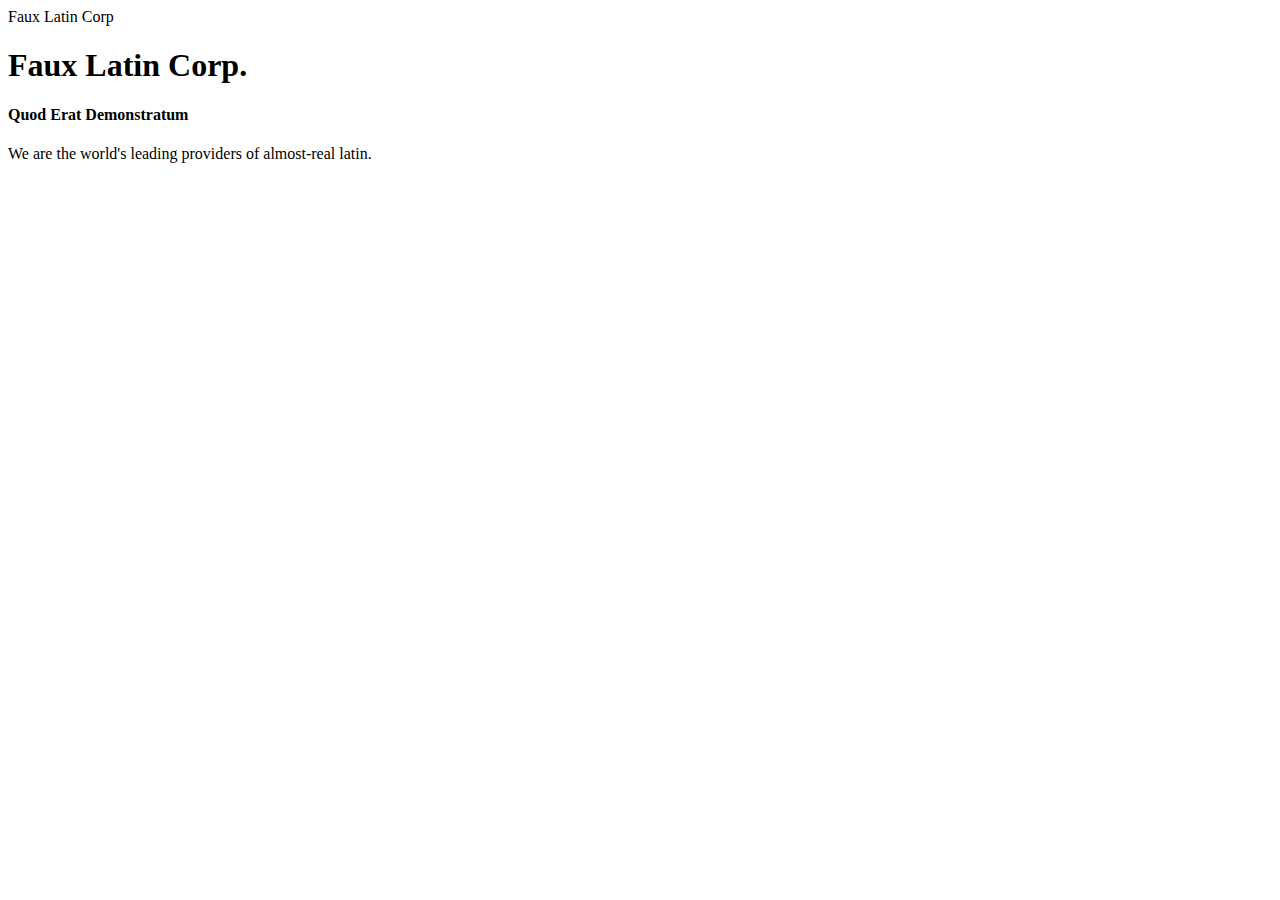
==== unit_1/index.html @ f60b3acc "fix" ====
<!DOCTYPE HTML>
<link rel="stylesheet" type="text/css" href="unit_1/css/style.css">
<html>
  <head>
Faux Latin Corp
  </head>

  <body>
<h1>
Faux Latin Corp.</h1>
<h4>Quod Erat Demonstratum</h4>
<p>We are the world's leading providers of almost-real latin.</p>
  </body>

</html>
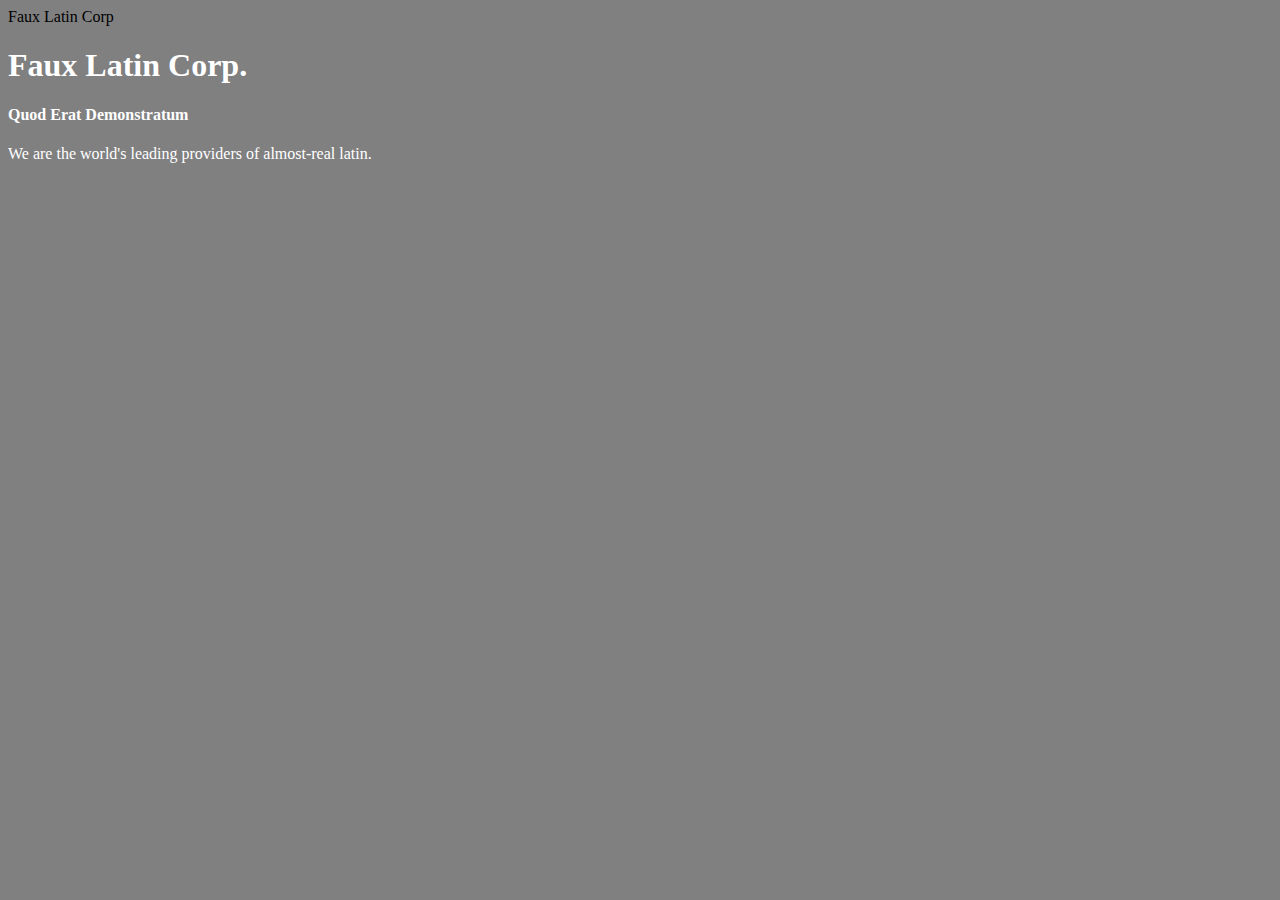
==== commit f7a3c49b: "fix?" ====
--- a/unit_1/index.html
+++ b/unit_1/index.html
@@ -1,7 +1,7 @@
 <!DOCTYPE HTML>
-<link rel="stylesheet" type="text/css" href="unit_1/css/style.css">
 <html>
   <head>
+    <link rel="stylesheet" type="text/css" href="css/style.css">
 Faux Latin Corp
   </head>
 
--- a/unit_1/css/style.css
+++ b/unit_1/css/style.css
@@ -0,0 +1,6 @@
+body {
+  background-color: gray;
+}
+h1, h4, p {
+  color: white;
+}
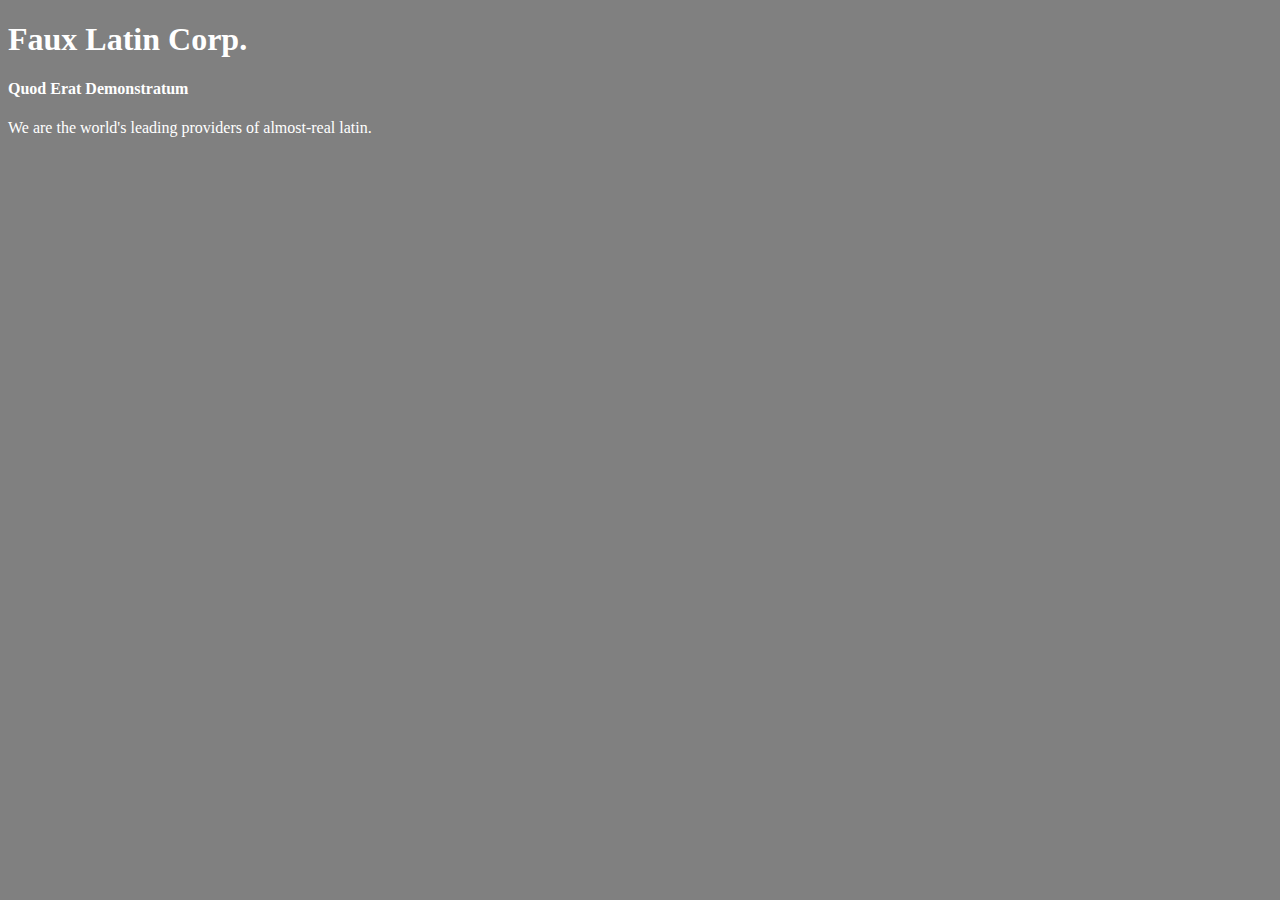
==== commit d53f223f: "title" ====
--- a/unit_1/index.html
+++ b/unit_1/index.html
@@ -2,7 +2,7 @@
 <html>
   <head>
     <link rel="stylesheet" type="text/css" href="css/style.css">
-Faux Latin Corp
+<title>Faux Latin Corp</title>
   </head>
 
   <body>
--- a/unit_1/css/style.css
+++ b/unit_1/css/style.css
@@ -1,6 +1,7 @@
 body {
-  background-color: gray;
+    background-color: grey;
 }
+
 h1, h4, p {
-  color: white;
+    color: white;
 }
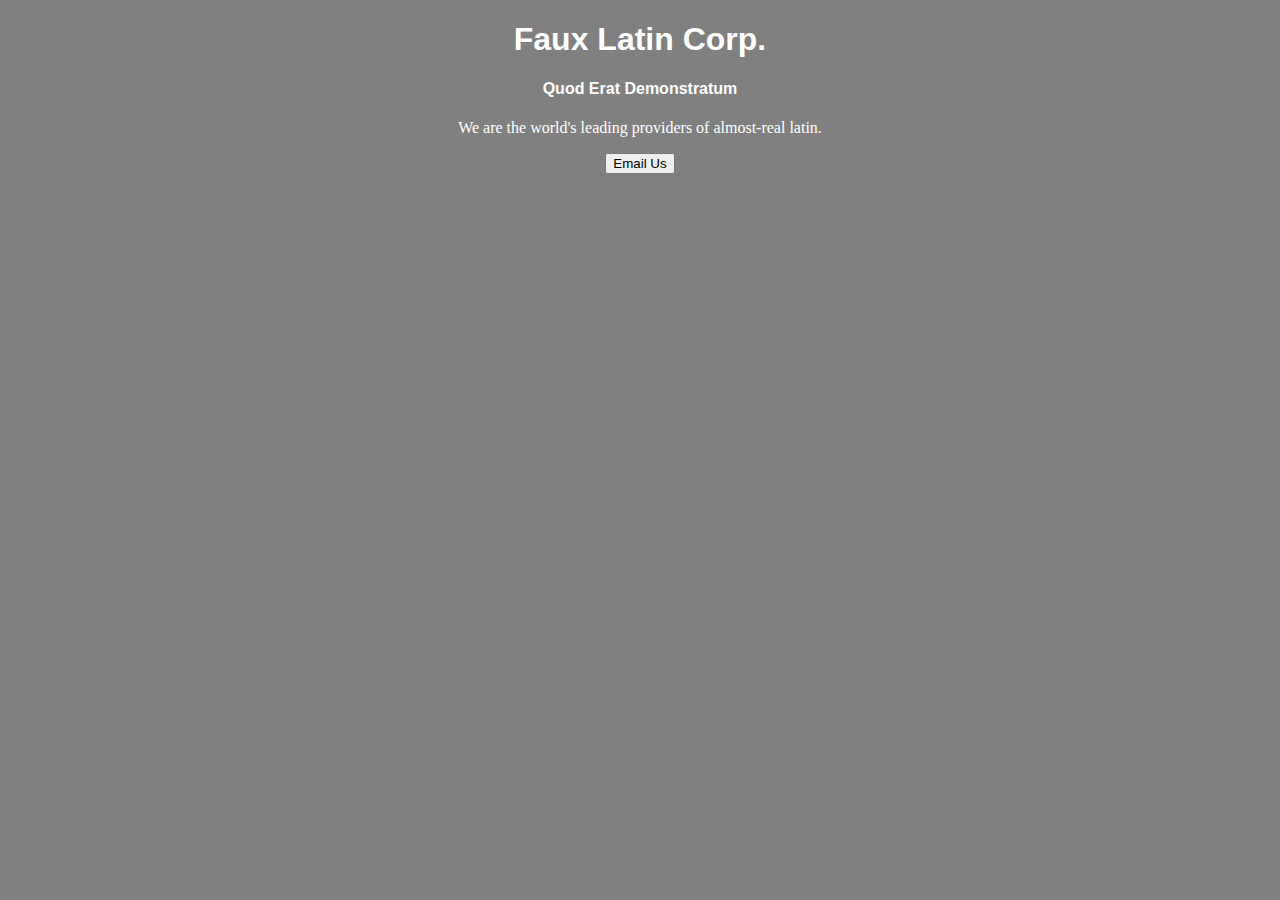
==== commit 45e01fef: "email button" ====
--- a/unit_1/index.html
+++ b/unit_1/index.html
@@ -10,6 +10,7 @@
 Faux Latin Corp.</h1>
 <h4>Quod Erat Demonstratum</h4>
 <p>We are the world's leading providers of almost-real latin.</p>
+<a href="mailto:wcedmonds@gmail.com"><button>Email Us</button></a>
   </body>
 
 </html>
--- a/unit_1/css/style.css
+++ b/unit_1/css/style.css
@@ -1,7 +1,20 @@
 body {
     background-color: grey;
+    text-align: center;
+}
+
+h1{
+   font-family: Impact, Charcoal, sans-serif;
+    text-align: center;
+}
+
+h4{
+    font-family: "Comic Sans MS", cursive, sans-serif;
+    text-align: center;
+
 }
 
 h1, h4, p {
     color: white;
+    text-align: center;
 }
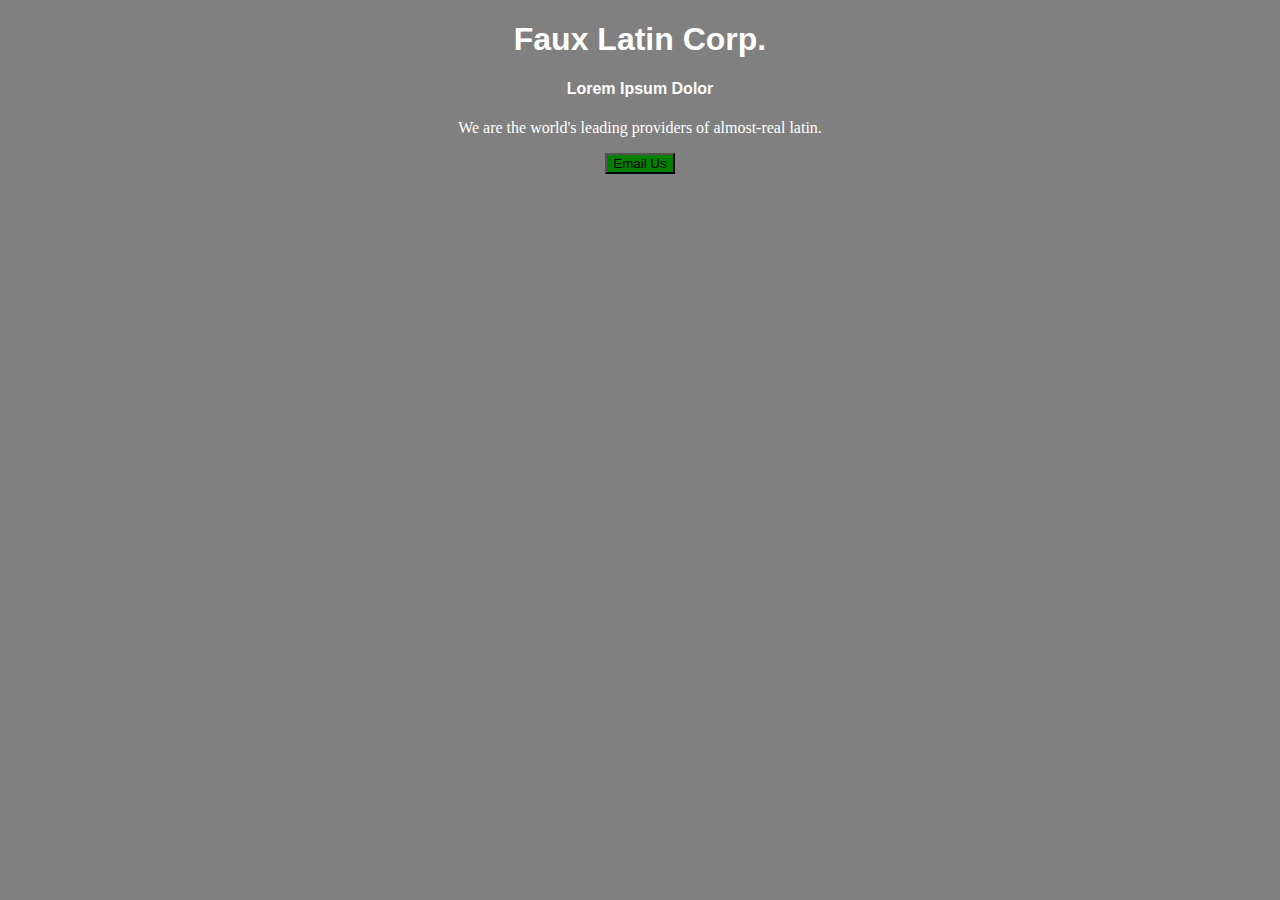
==== commit 46393c2c: "color?" ====
--- a/unit_1/index.html
+++ b/unit_1/index.html
@@ -8,7 +8,7 @@
   <body>
 <h1>
 Faux Latin Corp.</h1>
-<h4>Quod Erat Demonstratum</h4>
+<h4>Lorem Ipsum Dolor</h4>
 <p>We are the world's leading providers of almost-real latin.</p>
 <a href="mailto:wcedmonds@gmail.com"><button>Email Us</button></a>
   </body>
--- a/unit_1/css/style.css
+++ b/unit_1/css/style.css
@@ -18,3 +18,7 @@
     color: white;
     text-align: center;
 }
+
+button {
+  background-color: green;
+}
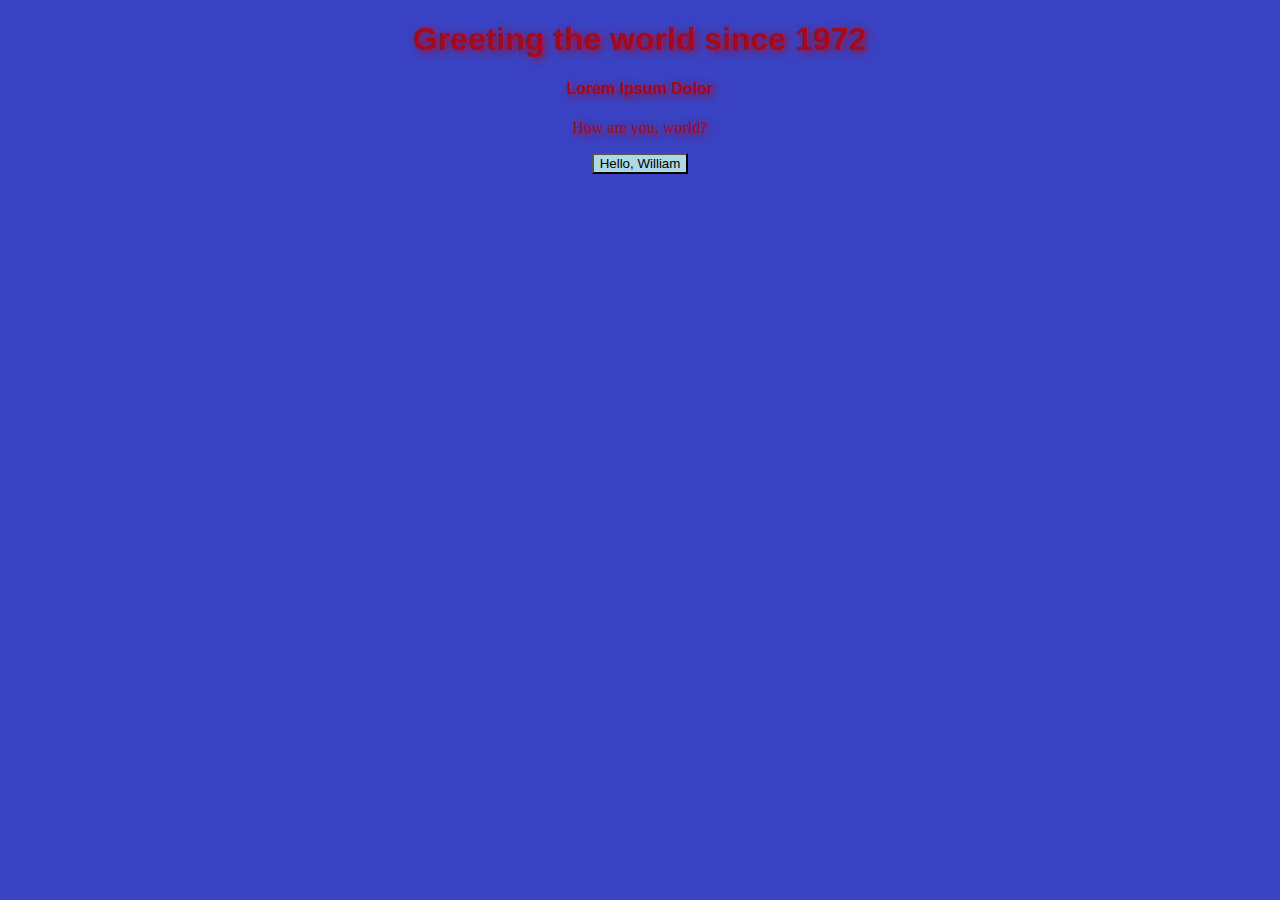
==== commit 278333da: "update" ====
--- a/unit_1/index.html
+++ b/unit_1/index.html
@@ -2,15 +2,14 @@
 <html>
   <head>
     <link rel="stylesheet" type="text/css" href="css/style.css">
-<title>Faux Latin Corp</title>
+<title>Hello World!</title>
   </head>
 
   <body>
-<h1>
-Faux Latin Corp.</h1>
-<h4>Lorem Ipsum Dolor</h4>
-<p>We are the world's leading providers of almost-real latin.</p>
-<a href="mailto:wcedmonds@gmail.com"><button>Email Us</button></a>
+    <h1>Greeting the world since 1972</h1>
+    <h4>Lorem Ipsum Dolor</h4>
+    <p>How are you, world?</p>
+    <a href="mailto:wcedmonds@gmail.com"><button>Hello, William</button></a>
   </body>
 
 </html>
--- a/unit_1/css/style.css
+++ b/unit_1/css/style.css
@@ -1,5 +1,5 @@
-body {
-    background-color: grey;
+body{
+    background-color: rgb(57, 67, 196);
     text-align: center;
 }
 
@@ -15,10 +15,12 @@
 }
 
 h1, h4, p {
-    color: white;
+    color: rgb(166, 8, 28);
+    text-shadow: 2px 2px 8px;
     text-align: center;
 }
 
 button {
-  background-color: green;
+  background-color: lightblue;
+  text-align: center;
 }
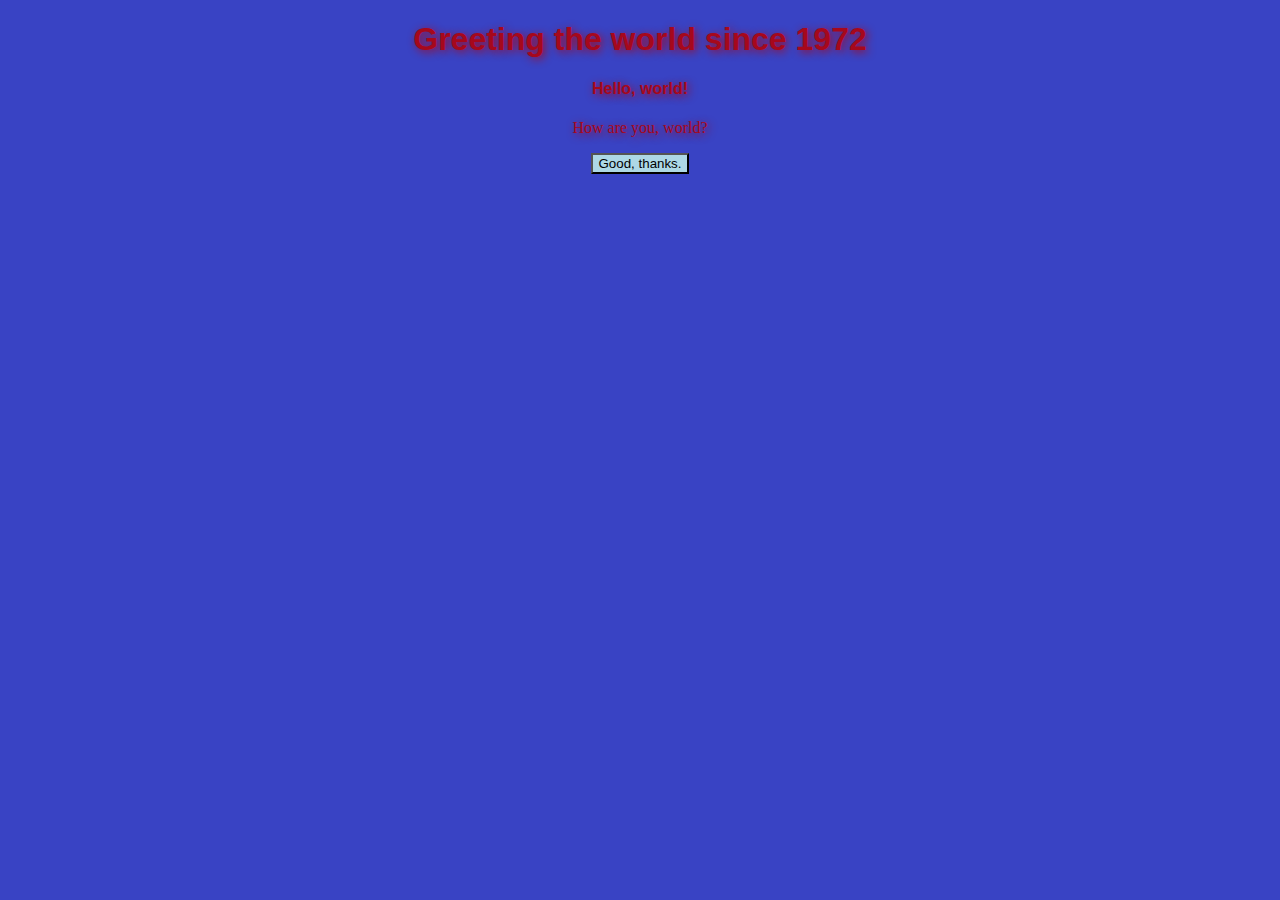
==== commit 18e55a38: "added content" ====
--- a/unit_1/index.html
+++ b/unit_1/index.html
@@ -7,9 +7,9 @@
 
   <body>
     <h1>Greeting the world since 1972</h1>
-    <h4>Lorem Ipsum Dolor</h4>
+    <h4>Hello, world!</h4>
     <p>How are you, world?</p>
-    <a href="mailto:wcedmonds@gmail.com"><button>Hello, William</button></a>
+    <a href="mailto:wcedmonds@gmail.com"><button>Good, thanks.</button></a>
   </body>
 
 </html>
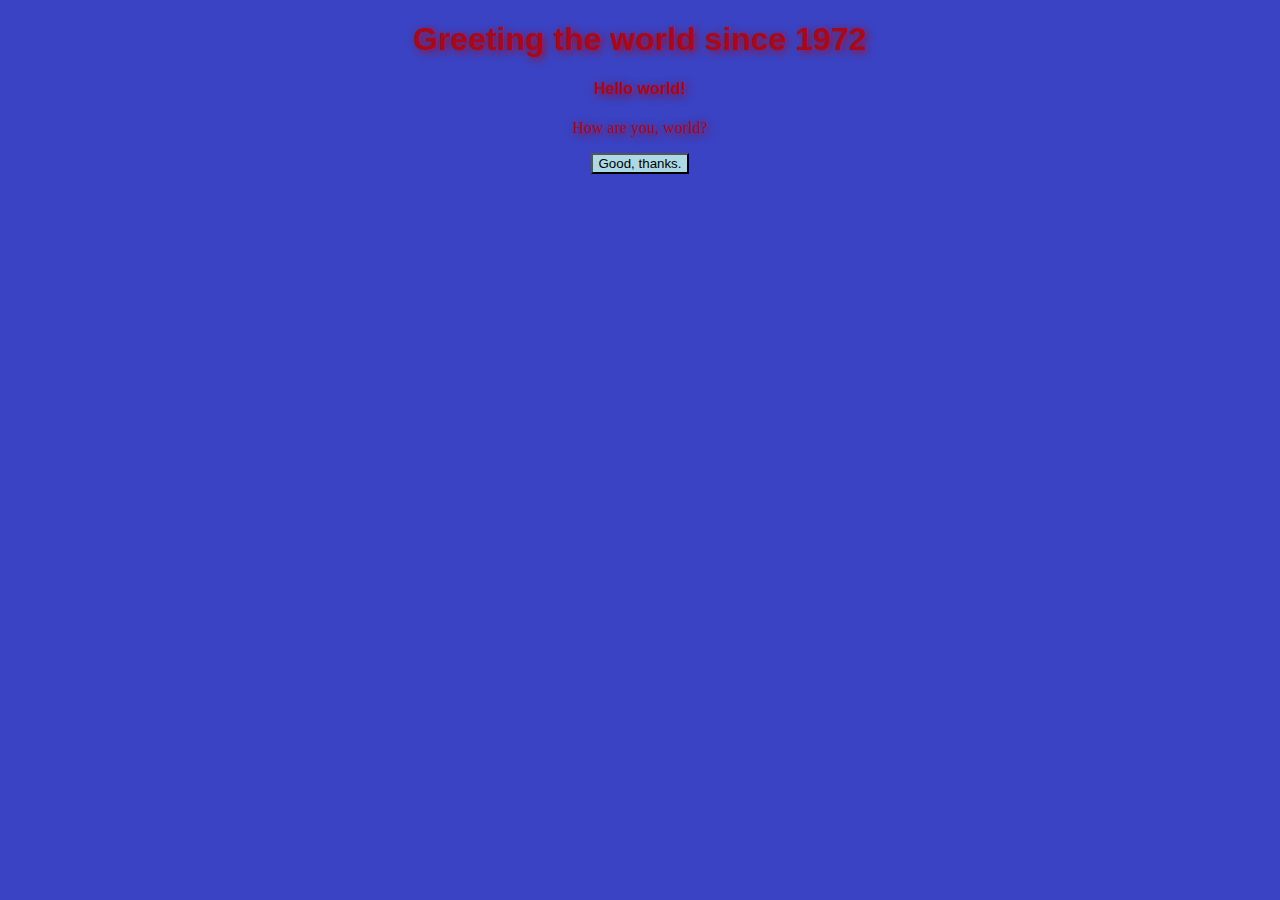
==== commit bab4dab9: "grammar!" ====
--- a/unit_1/index.html
+++ b/unit_1/index.html
@@ -7,7 +7,7 @@
 
   <body>
     <h1>Greeting the world since 1972</h1>
-    <h4>Hello, world!</h4>
+    <h4>Hello world!</h4>
     <p>How are you, world?</p>
     <a href="mailto:wcedmonds@gmail.com"><button>Good, thanks.</button></a>
   </body>
